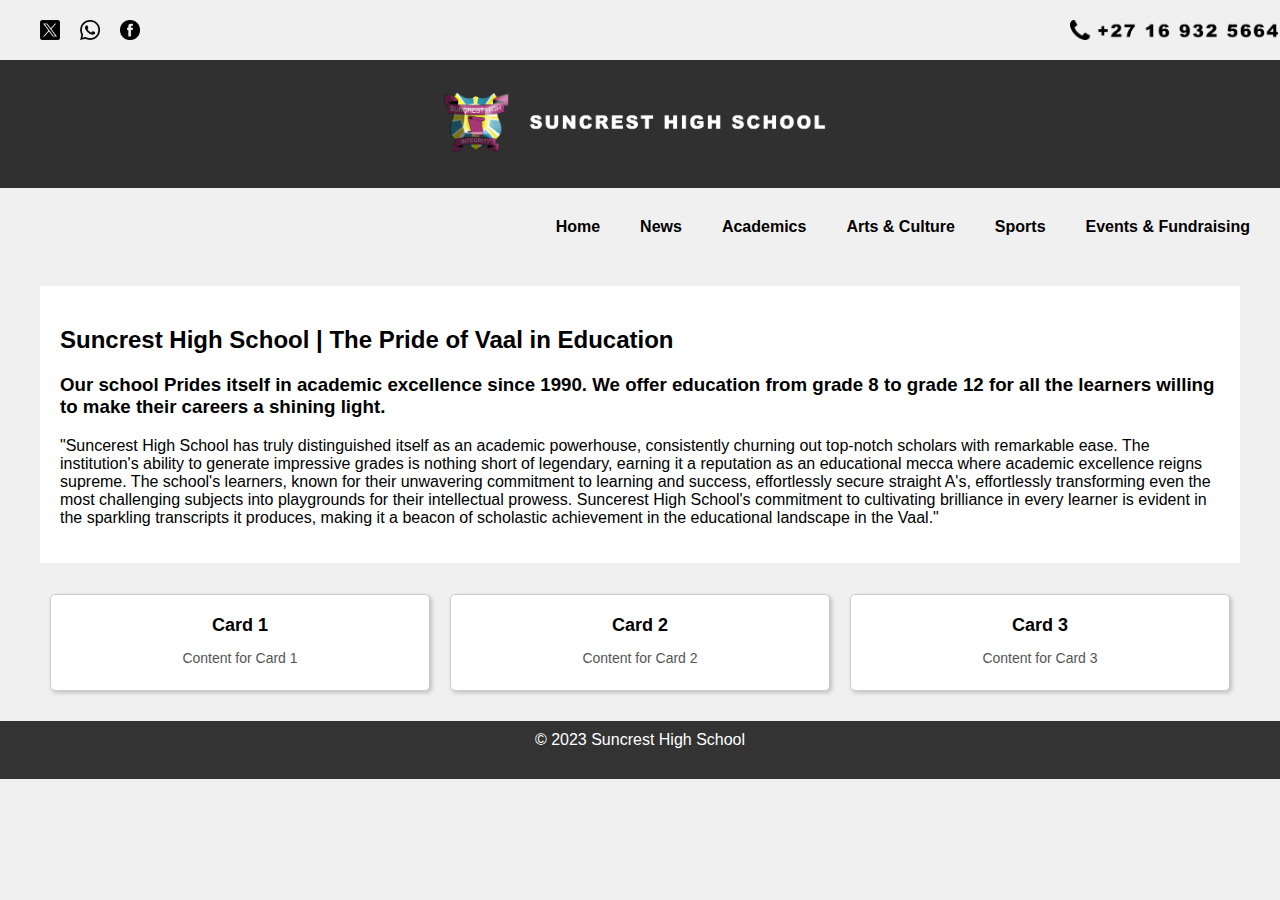
==== index.html @ d9d5be3b "Headings for Cards" ====
<!DOCTYPE html>
<html lang="en">
<head>
    <meta charset="UTF-8">
    <meta name="viewport" content="width=device-width, initial-scale=1.0">
    <title>Responsive Website</title>
    <link rel="stylesheet" href="style.css">
</head>
<body>

<div id="socials">
     <img id="twitter" src="images/twitter.png" alt="twitter">
     <img id="whatsapp" src="images/whatsapp.png" alt="whatsapp">
     <img id="fb" src="images/facebook.png" alt="fb">
    <img id="phone" src="images/phoneB4.png" alt="phone">
  
</div>
    <div id="logoLeft"><img class="logo" src="images/logoNamed.png"></div>

    <nav>
        <ul id="primary-navigation" class="primary-navigation flex">
            <li class="active"> <a href="index.html">Home</a></li>
            <li><a href="news.html">News</a></li>
            <li><a href="academics.html">Academics</a></li>
            <li><a href="arts.html">Arts & Culture</a></li>
            <li><a href="sports.html">Sports</a></li>
            <li><a href="events.html">Events & Fundraising</a></li>
        </ul>
    </nav>
    <div class="container">
        <div class="content">
            <h2>Suncrest High School | The Pride of Vaal in Education</h2>
            <h3>Our school Prides itself in academic excellence since 1990. <wbr>We offer education from grade 8 to grade 12 for all
            the learners willing to make their careers a shining light.</h3>

            <p>"Suncerest High School has truly distinguished itself as an academic powerhouse, 
                consistently churning out top-notch scholars with remarkable ease. 
                The institution's ability to generate impressive grades is nothing short of legendary, 
                earning it a reputation as an educational mecca where academic excellence reigns supreme. 
                The school's learners, known for their unwavering commitment to learning and success, 
                effortlessly secure straight A's, effortlessly transforming even the most challenging subjects 
                into playgrounds for their intellectual prowess. Suncerest High School's commitment to cultivating 
                brilliance in every learner is evident in the sparkling transcripts it produces, 
                making it a beacon of scholastic achievement in the educational landscape in the Vaal."</p>
        </div>
        <div id="cardHeadings">
            <h1>
                
            </h1>
        </div>
        <div class="card-container">
            <div class="card">
                <h4>Card 1</h4>
                <p>Content for Card 1</p>
            </div>
            <div class="card">
                <h4>Card 2</h4>
                <p>Content for Card 2</p>
            </div>
            <div class="card">
                <h4>Card 3</h4>
                <p>Content for Card 3</p>
            </div>
        </div>
    </div>

    <footer>
        &copy; 2023 Suncrest High School
    <footer>
</body>
</html>
---- style.css ----
body {
    font-family: Arial, sans-serif;
    margin: 0;
    padding: 0;
    background-color: #f0f0f0;
}

header {
    background-color: #ffffff;
    color: #000000;
    padding: 10px;
    text-align: center;
}

#socials{
    height: 20px;
    padding: 20px;
    display: flex; /* Use flexbox to arrange the images in a row */
    align-items: center; /* Vertically center the images */
  }
  
  .social-icon {
    margin-right: 10px; /* Add some spacing between the images */
  }
#twitter{
        height: 20px;
        width: 20px;
        margin-left: 20px;
}
#twitter:hover{
    height: 22px; 
    animation-duration: 10ms;
}
#whatsapp{
    height: 20px;
    width: 20px;
    margin-left: 20px;
}
#whatsapp:hover{
    height: 22px; 
    animation-duration: 10ms;
}
#fb{
    height: 20px;
    width: 20px;
    margin-left: 20px;
}
#fb:hover{
    height: 22px;
    animation-duration: 10ms; 
}
#phone{
    height:20px;
    width:auto;
    margin-right: 20% !important;
    margin-left: 75%;
}
#phone:hover{
    height: 21px;
    width: auto + 1px;
    animation-duration: 10ms;

}

div#logoLeft{
    text-align: center;
    background-color: #303030;
}

nav {
    background-color: #f0f0f0;
    padding: 10px;
    padding-top: 30px;
}

img.logo{
    width: auto; 
    height:60px;
    margin: 2rem;
}
ul {
    list-style: none;
    margin: 0;
    padding: 0;
    display: flex;
    justify-content: flex-end; /* Align the navigation to the right */
}

li {
    margin: 0 20px;
}

a {
    text-decoration: none;
    color: black;
    font-weight: bold;
}

/* Style the menu items on hover */
a:hover {
    color: #510230;
}

a.active{
    text-decoration: underline;
}

.container {
    max-width: 1200px;
    margin: 0 auto;
    padding: 20px;
}

.content {
    background-color: #fff;
    padding: 20px;
    margin: 20px 0;
}

footer {
    background-color: #333;
    color: #fff;
    padding: 10px;
    text-align: center;
}

/* Media queries for responsiveness */
@media (max-width: 768px) {

    #phone{
        height:20px;
        width:auto;
        margin-right: 20px !important;
        margin-left: 40%;
    }
    
    header {
        padding: 10px 0;
    }

    nav {
        display: flex;
        flex-direction: column;
        align-items: center;
    }

    ul {
        flex-direction: column;
        text-align: center;
    }

    li {
        margin: 10px 0;
    }
}
@media (max-width: 1024px) {
    #phone{
        height:20px;
        width:auto;
        margin-right: 30px !important;
        margin-left: auto;
    }
}
@media (max-width: 480px) {
    #phone{
        height:20px;
        width:auto;
        margin-right: 30px !important;
        margin-left: auto;
    }
}

/*Home or Index*/
.card-container {
    display: flex;
    justify-content: space-between;
}

.card {
    width: 30%; 
    border: 1px solid #ccc;
    padding: 10px;
    margin: 10px;
    box-shadow: 2px 2px 4px rgba(0, 0, 0, 0.2);
    border-radius: 5px;
    background-color: #fff;
    text-align: center;
}

.card h4 {
    font-size: 18px;
    margin: 10px 0;
}

.card p {
    font-size: 14px;
    color: #555;
}


/* Arts and Culture Section */

.img {
aspect-ratio: 0.975;

width: auto;
height: 300px;
}


.media-container{
flex: content;
}
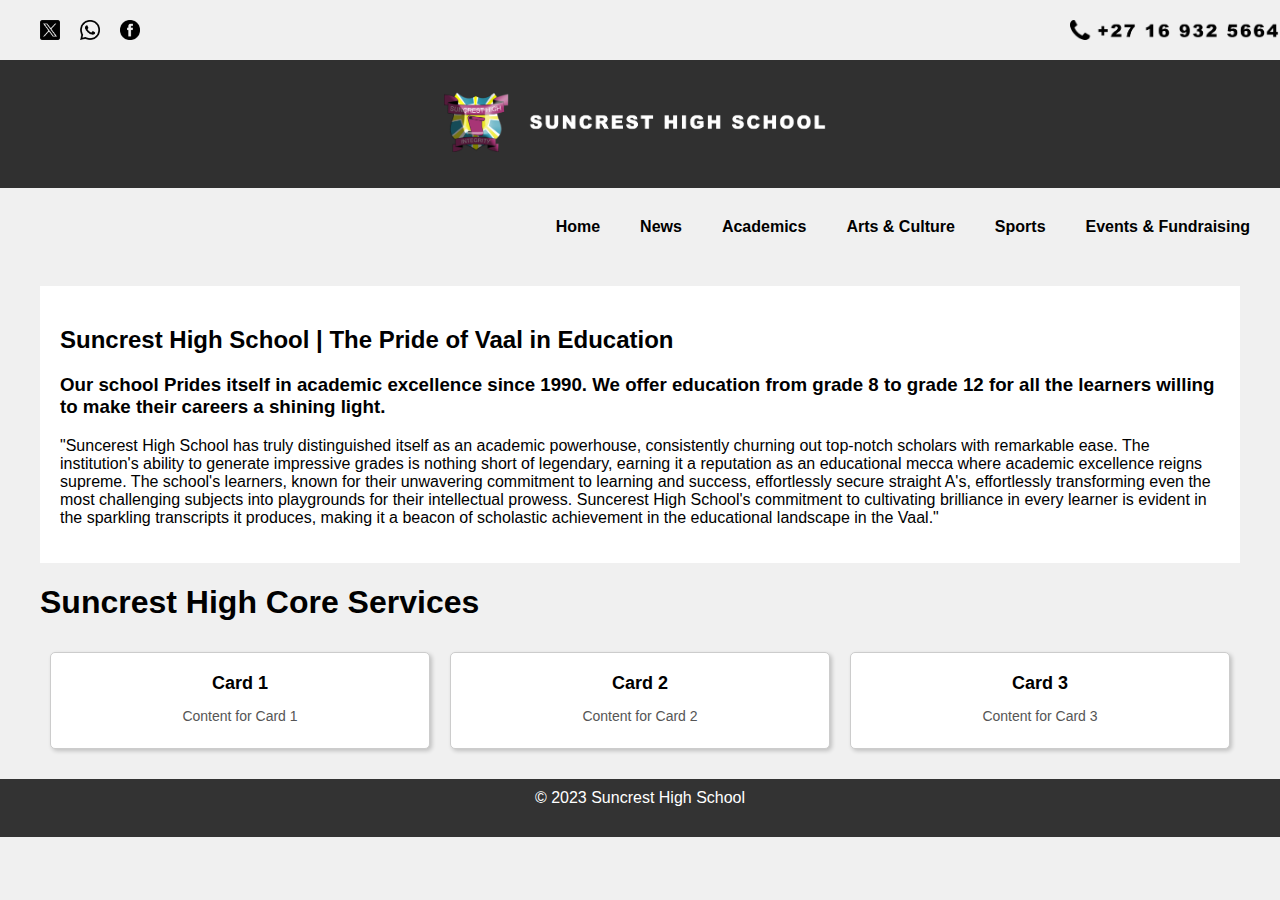
==== commit e1bc98c6: "Headings for Cards" ====
--- a/index.html
+++ b/index.html
@@ -44,8 +44,8 @@
                 making it a beacon of scholastic achievement in the educational landscape in the Vaal."</p>
         </div>
         <div id="cardHeadings">
-            <h1>
-                
+            <h1 id="coreServices">
+                Suncrest High Core Services
             </h1>
         </div>
         <div class="card-container">
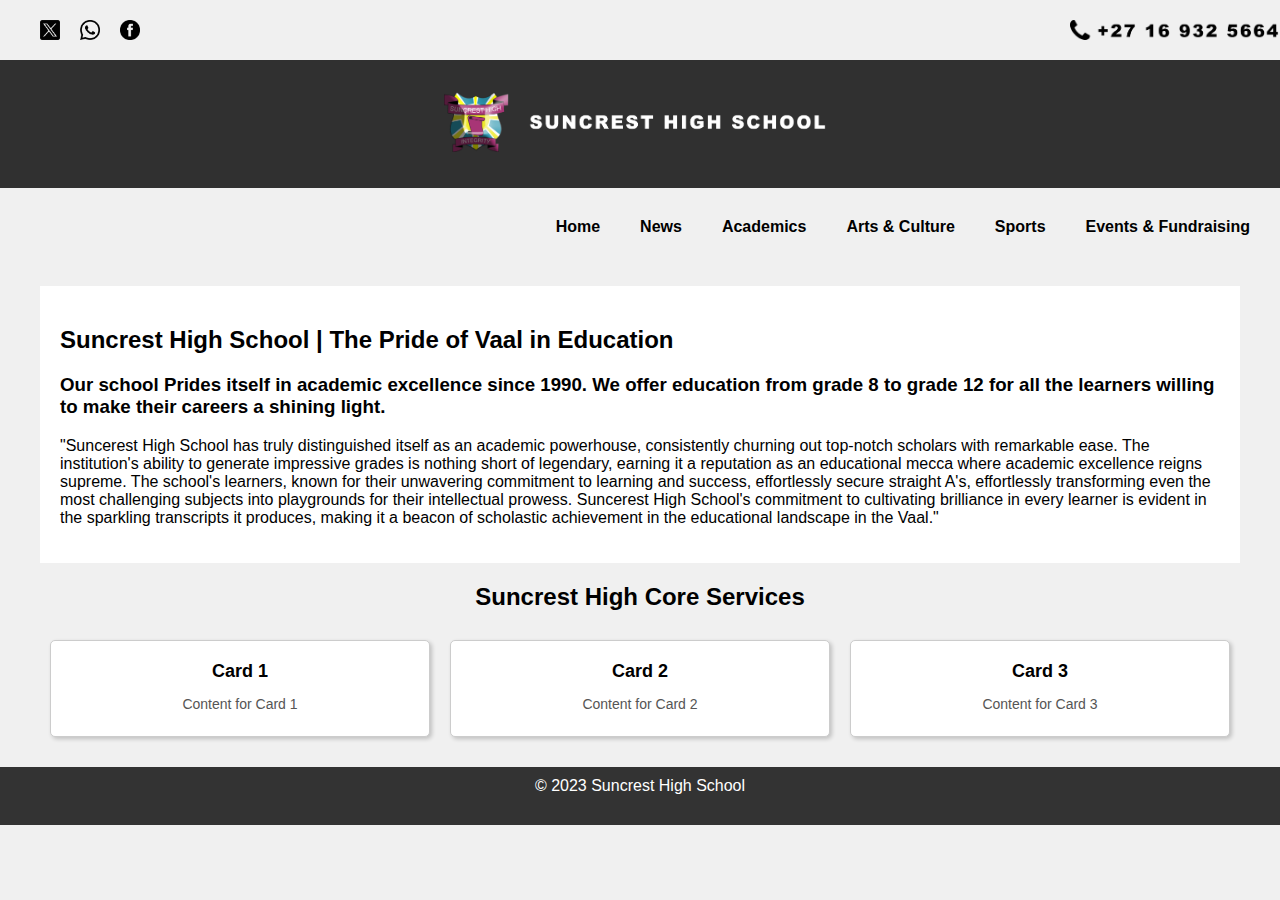
==== commit fe7d8ccc: "tags" ====
--- a/index.html
+++ b/index.html
@@ -44,9 +44,9 @@
                 making it a beacon of scholastic achievement in the educational landscape in the Vaal."</p>
         </div>
         <div id="cardHeadings">
-            <h1 id="coreServices">
+            <h2 id="coreServices">
                 Suncrest High Core Services
-            </h1>
+            </h2>
         </div>
         <div class="card-container">
             <div class="card">
--- a/style.css
+++ b/style.css
@@ -171,6 +171,10 @@
 }
 
 /*Home or Index*/
+
+h2#coreServices {
+text-align: center;
+}
 .card-container {
     display: flex;
     justify-content: space-between;
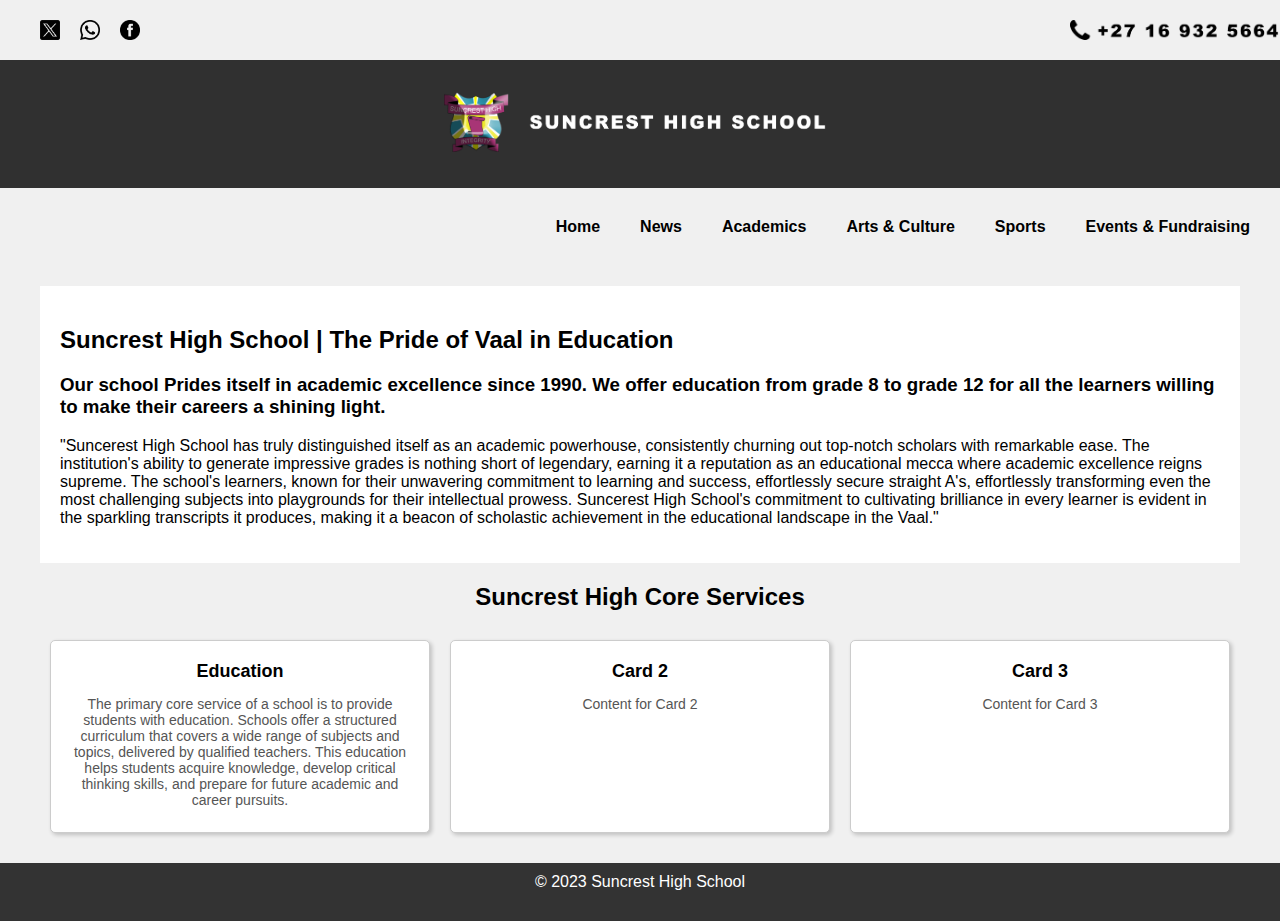
==== commit ae232a35: "card content" ====
--- a/index.html
+++ b/index.html
@@ -50,8 +50,11 @@
         </div>
         <div class="card-container">
             <div class="card">
-                <h4>Card 1</h4>
-                <p>Content for Card 1</p>
+                <h4>Education</h4>
+                <p>The primary core service of a school is to provide students with education. 
+                    Schools offer a structured curriculum that covers a wide range of subjects and topics, delivered by qualified teachers. 
+                    This education helps students acquire knowledge, develop critical thinking skills, 
+                    and prepare for future academic and career pursuits.</p>
             </div>
             <div class="card">
                 <h4>Card 2</h4>
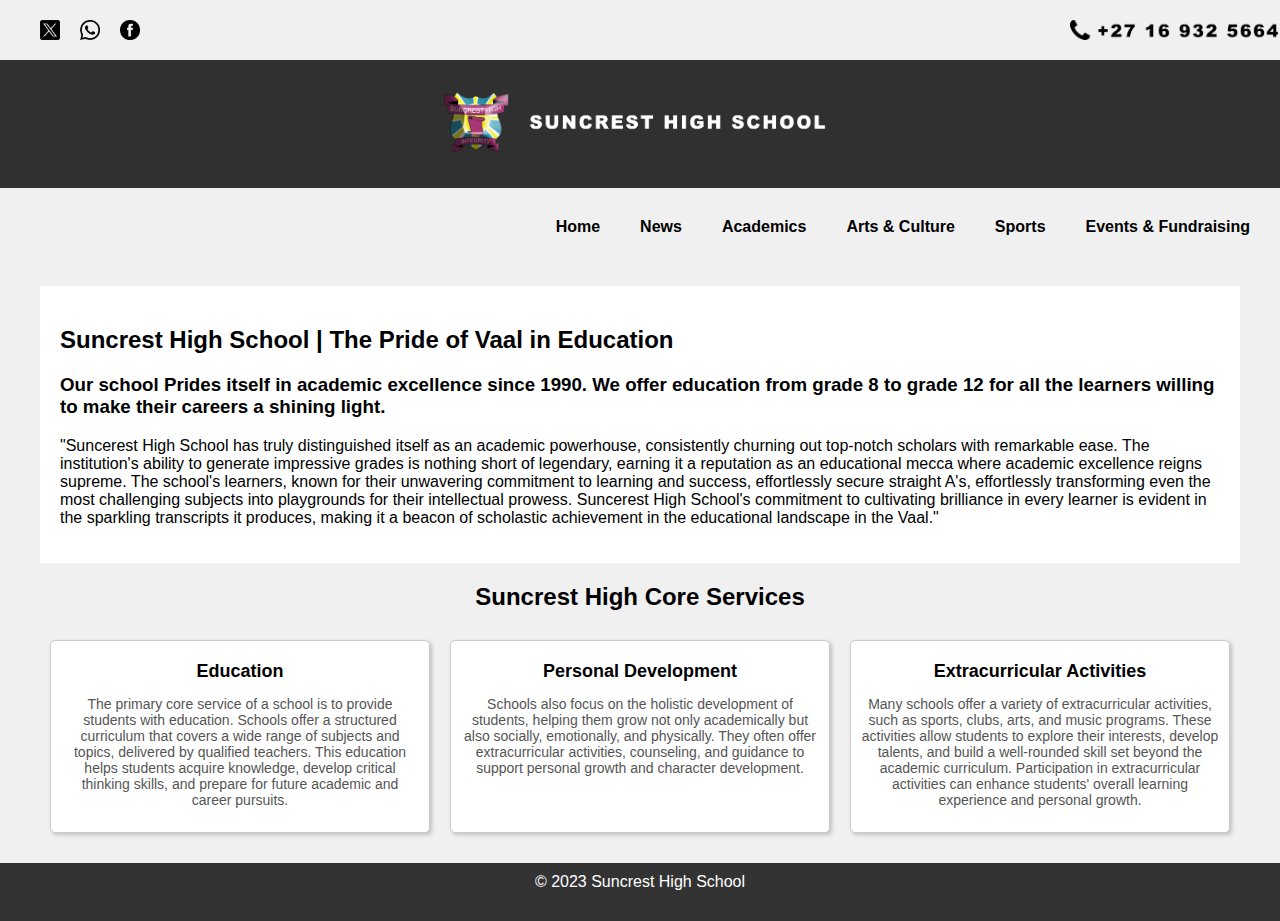
==== commit ff269f2e: "card content" ====
--- a/index.html
+++ b/index.html
@@ -57,12 +57,18 @@
                     and prepare for future academic and career pursuits.</p>
             </div>
             <div class="card">
-                <h4>Card 2</h4>
-                <p>Content for Card 2</p>
+                <h4>Personal Development</h4>
+                <p>Schools also focus on the holistic development of students, helping them grow not only academically but also socially, 
+                    emotionally, and physically. They often offer extracurricular activities, counseling, 
+                    and guidance to support personal growth and character development.</p>
             </div>
             <div class="card">
-                <h4>Card 3</h4>
-                <p>Content for Card 3</p>
+                <h4>Extracurricular Activities</h4>
+                <p>Many schools offer a variety of extracurricular activities, 
+                    such as sports, clubs, arts, and music programs. These activities allow students to 
+                    explore their interests, develop talents, and build a well-rounded skill set beyond the 
+                    academic curriculum. Participation in extracurricular activities can enhance students' 
+                    overall learning experience and personal growth.</p>
             </div>
         </div>
     </div>
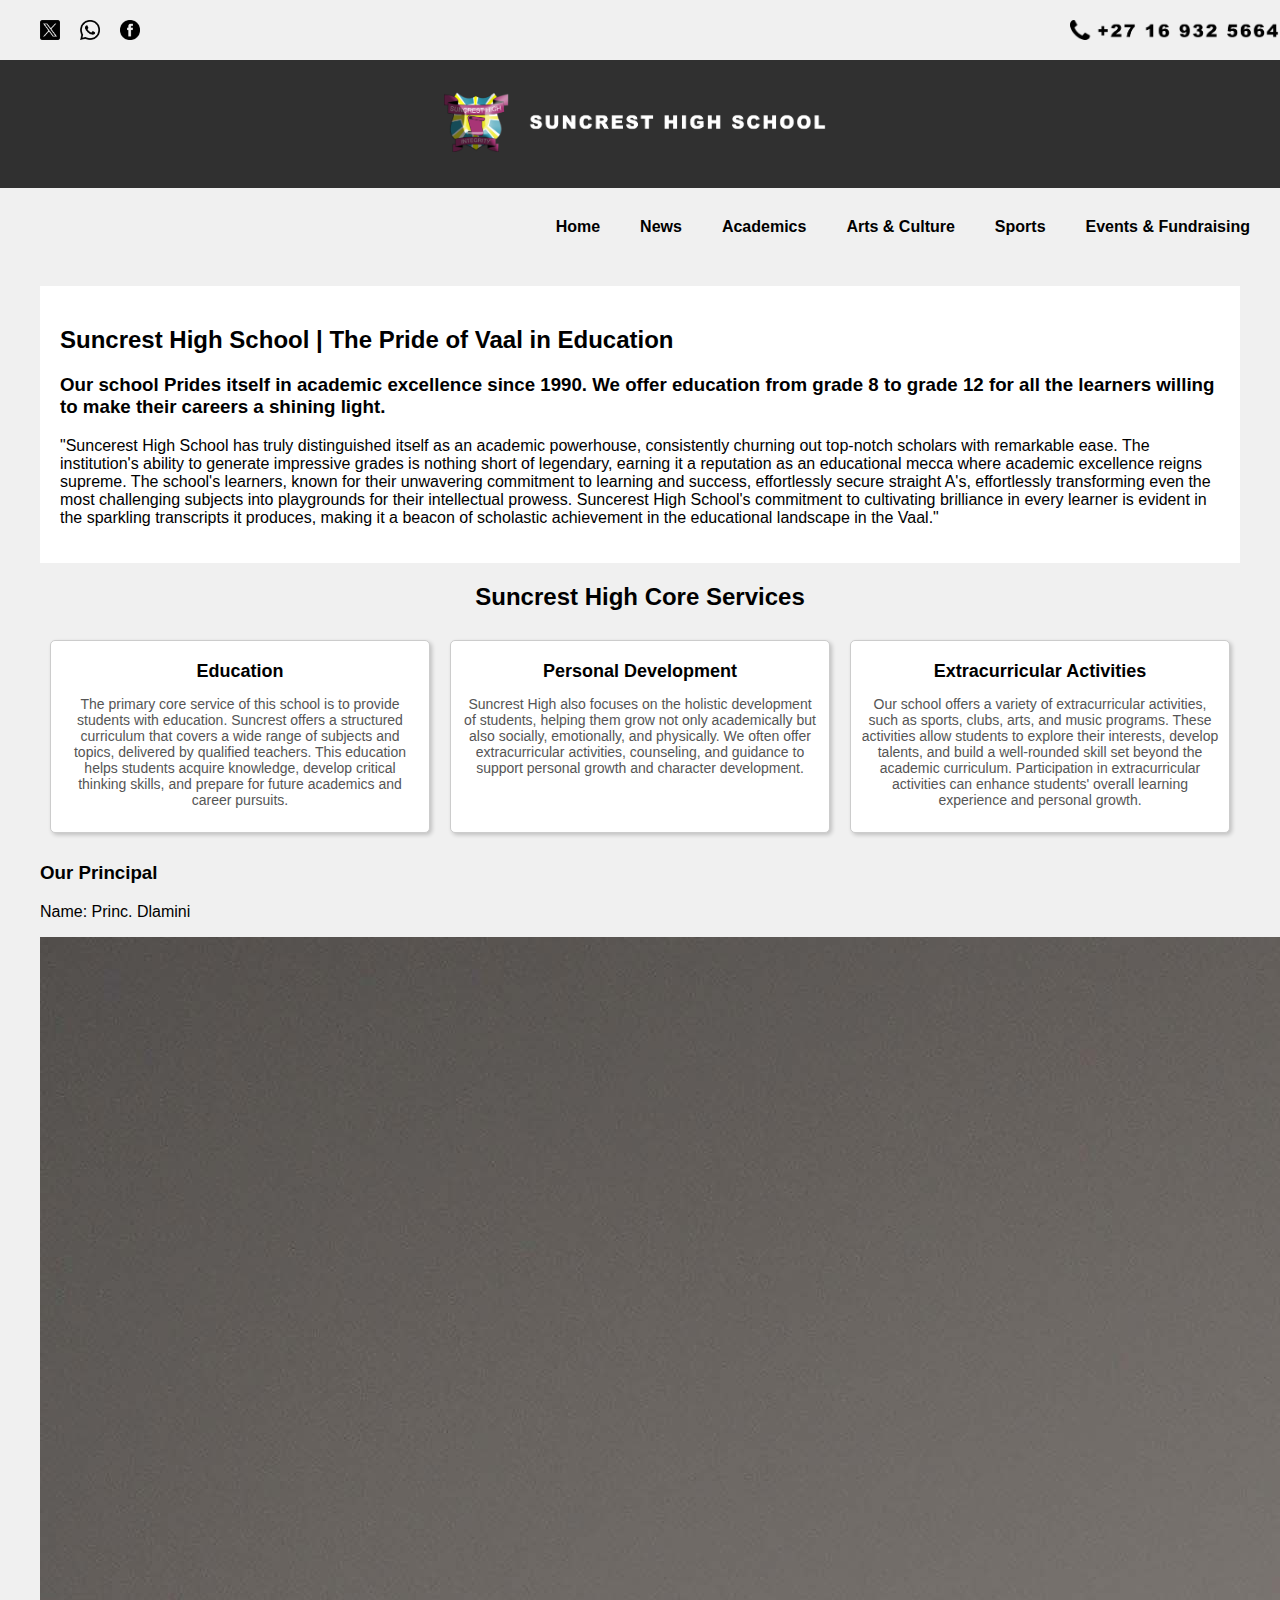
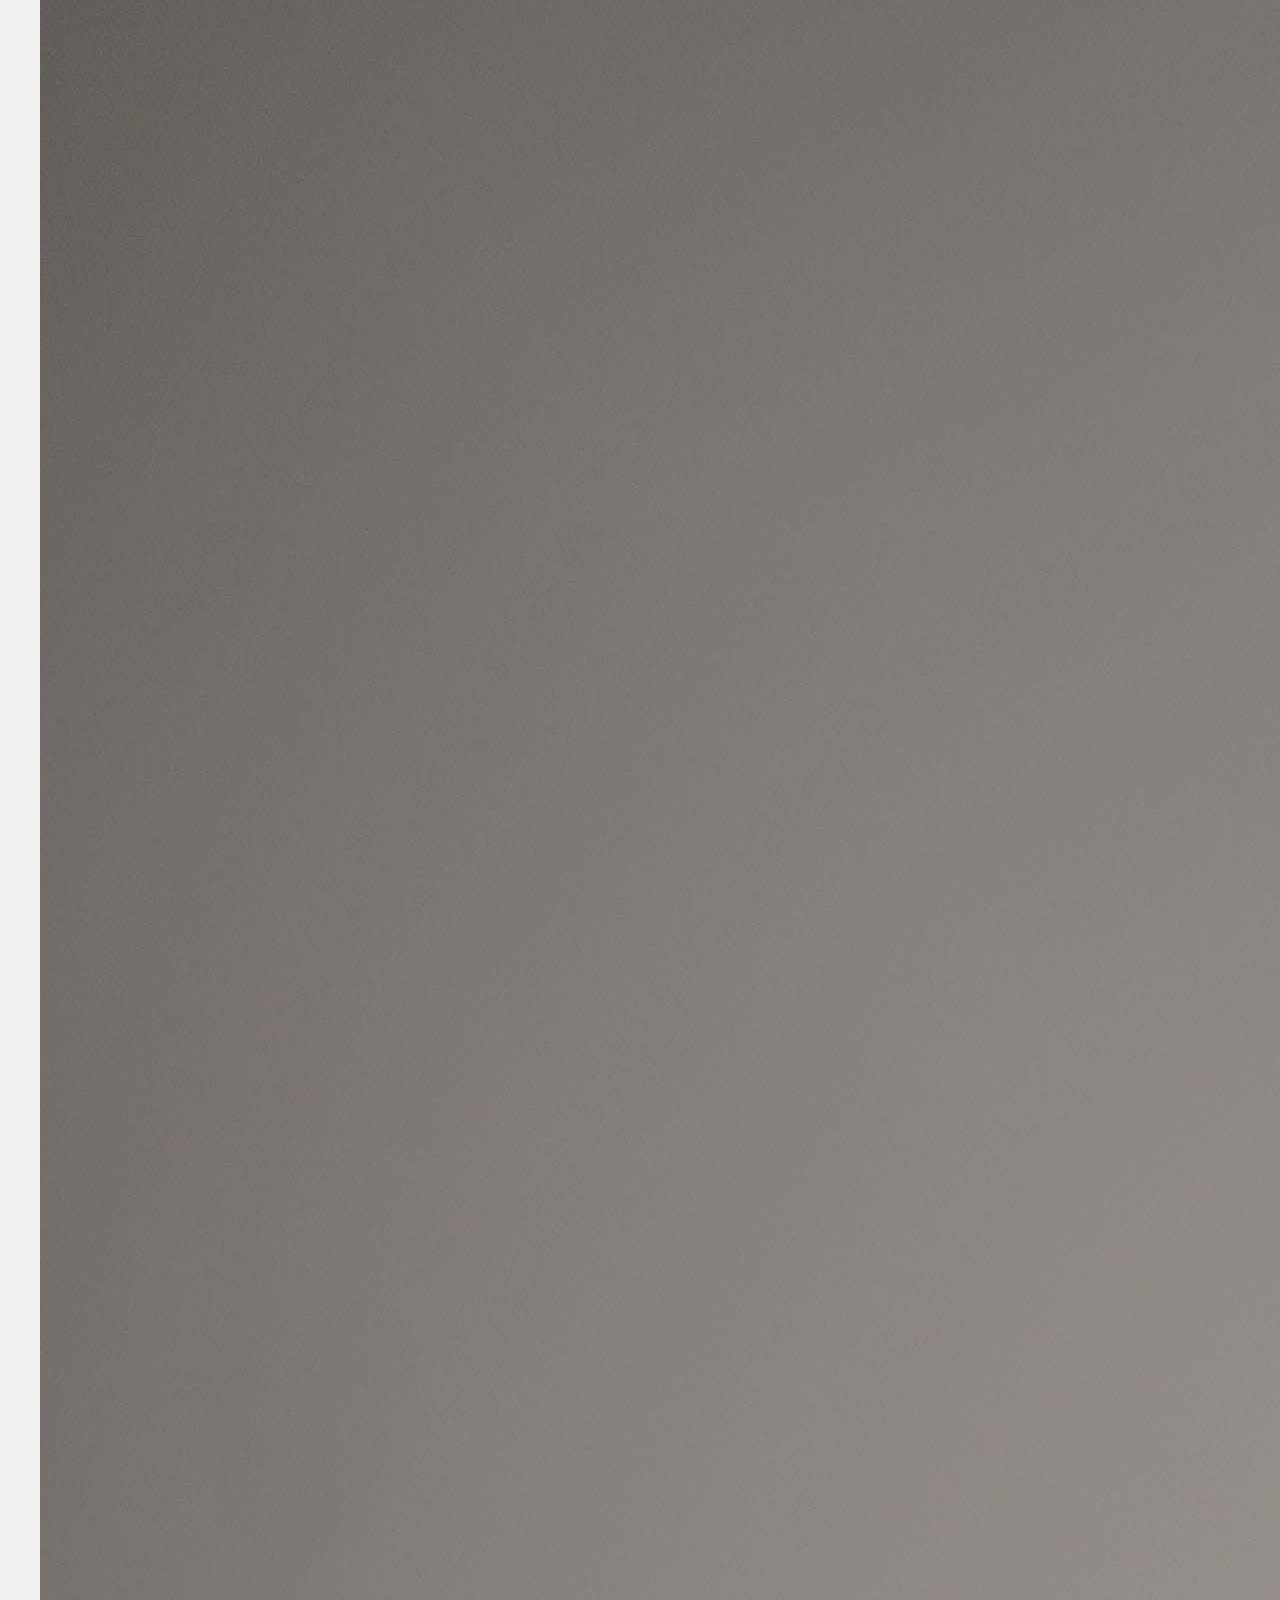
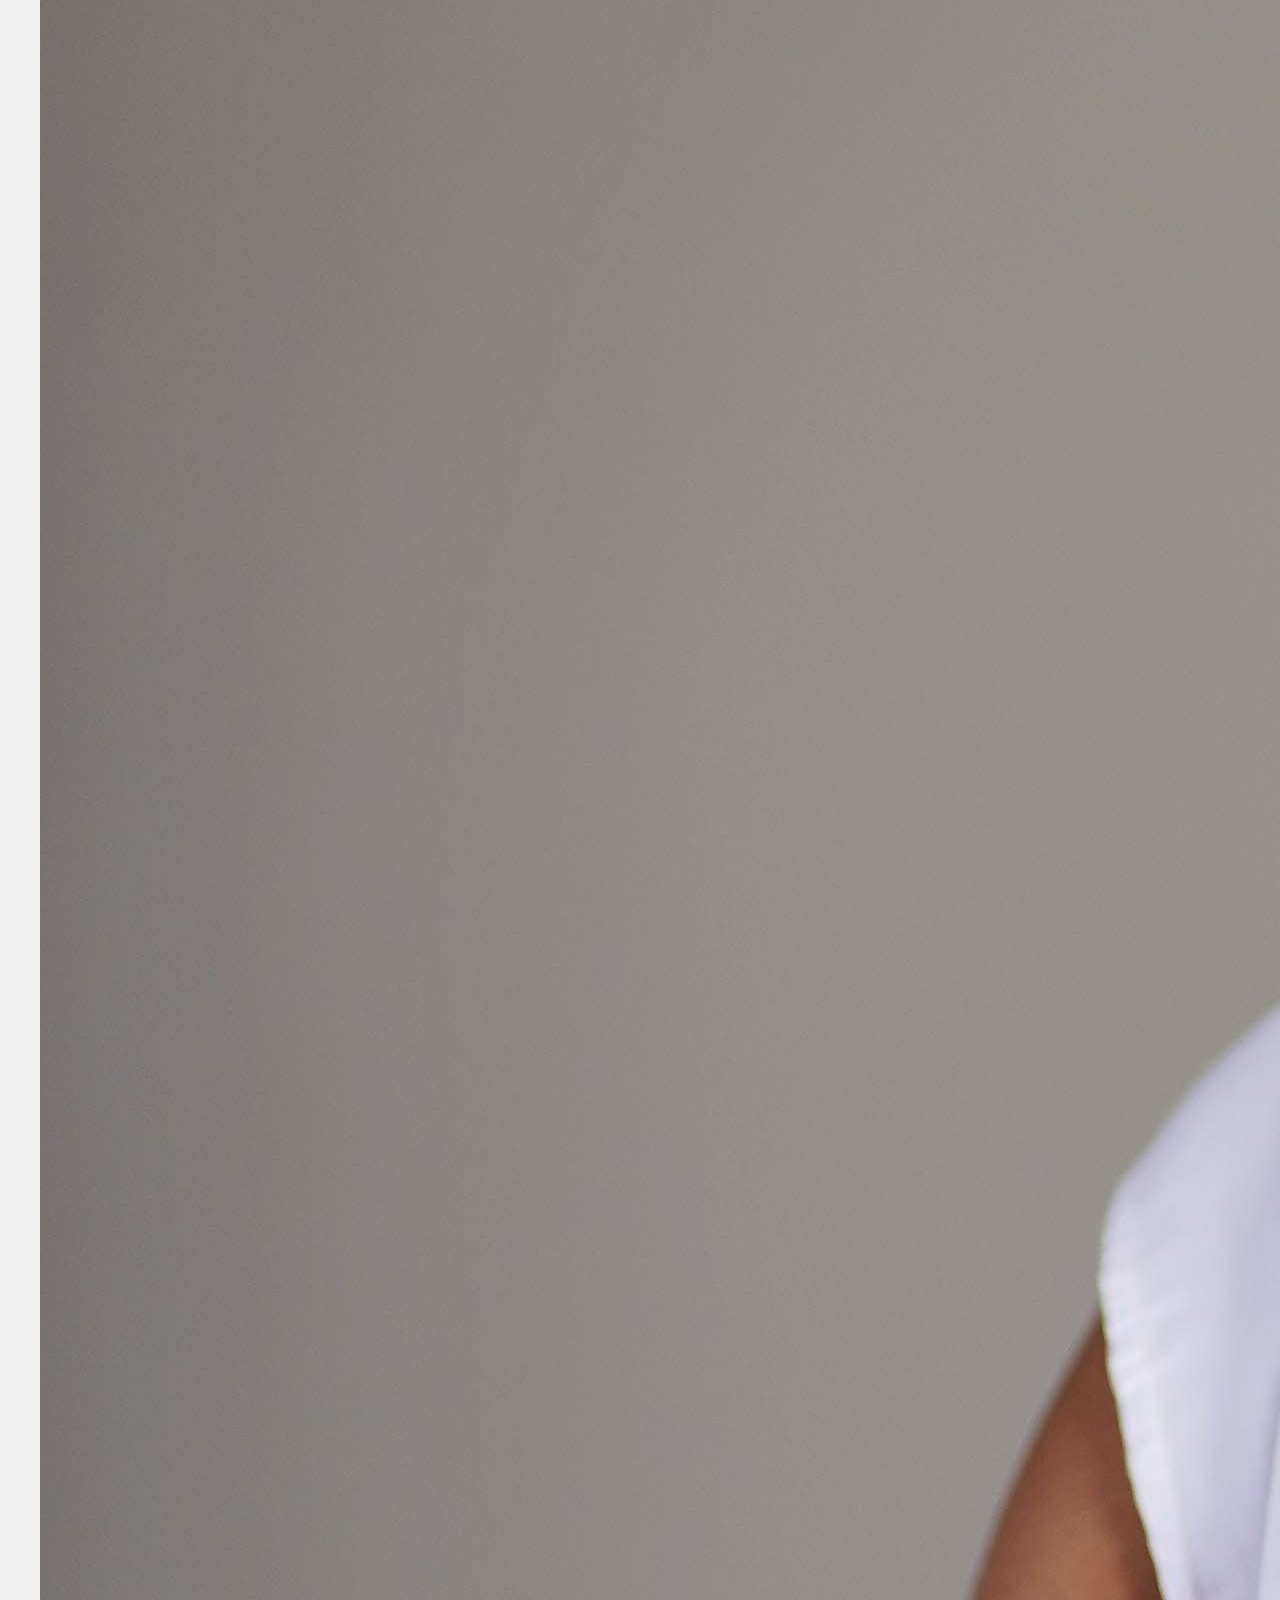
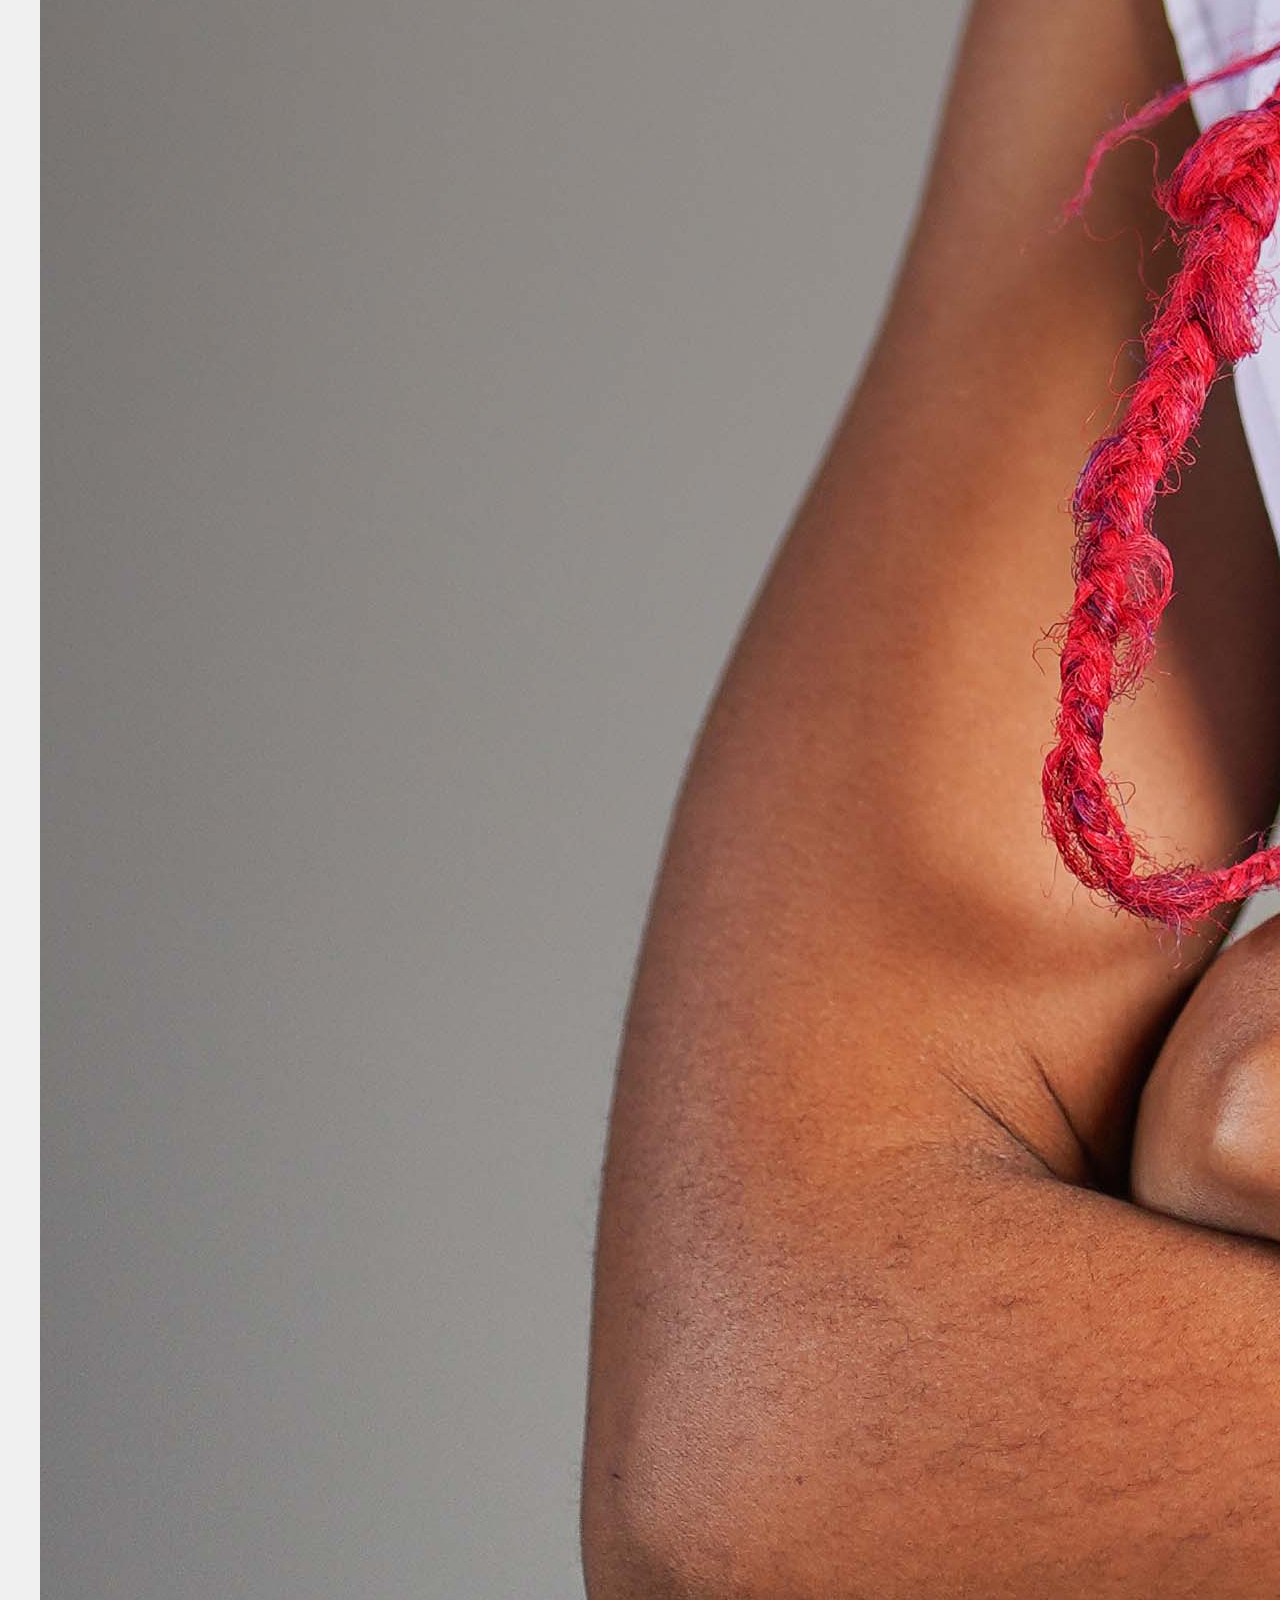
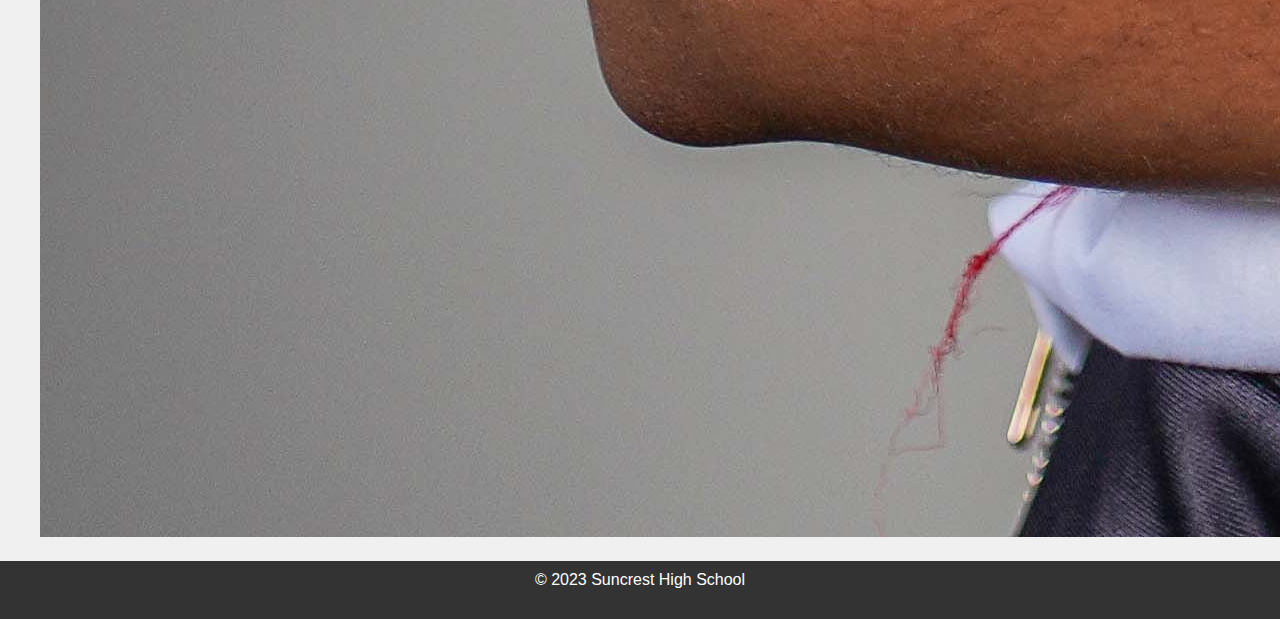
==== commit 6f65d2e8: "card content finalization" ====
--- a/index.html
+++ b/index.html
@@ -51,24 +51,34 @@
         <div class="card-container">
             <div class="card">
                 <h4>Education</h4>
-                <p>The primary core service of a school is to provide students with education. 
-                    Schools offer a structured curriculum that covers a wide range of subjects and topics, delivered by qualified teachers. 
+                <p>The primary core service of this school is to provide students with education. 
+                    Suncrest offers a structured curriculum that covers a wide range of subjects and topics, delivered by qualified teachers. 
                     This education helps students acquire knowledge, develop critical thinking skills, 
-                    and prepare for future academic and career pursuits.</p>
+                    and prepare for future academics and career pursuits.</p>
             </div>
             <div class="card">
                 <h4>Personal Development</h4>
-                <p>Schools also focus on the holistic development of students, helping them grow not only academically but also socially, 
-                    emotionally, and physically. They often offer extracurricular activities, counseling, 
+                <p>Suncrest High also focuses on the holistic development of students, helping them grow not only academically but also socially, 
+                    emotionally, and physically. We often offer extracurricular activities, counseling, 
                     and guidance to support personal growth and character development.</p>
             </div>
             <div class="card">
                 <h4>Extracurricular Activities</h4>
-                <p>Many schools offer a variety of extracurricular activities, 
+                <p>Our school offers a variety of extracurricular activities, 
                     such as sports, clubs, arts, and music programs. These activities allow students to 
                     explore their interests, develop talents, and build a well-rounded skill set beyond the 
                     academic curriculum. Participation in extracurricular activities can enhance students' 
                     overall learning experience and personal growth.</p>
+            </div>
+        </div>
+
+        <div class="principalContent">
+            <section>
+                <h3>Our Principal</h3>
+                <p>Name: Princ. Dlamini</p>
+            </section>
+            <div>
+                <img id="principalPic" src="images/ss.jpg" alt="">
             </div>
         </div>
     </div>
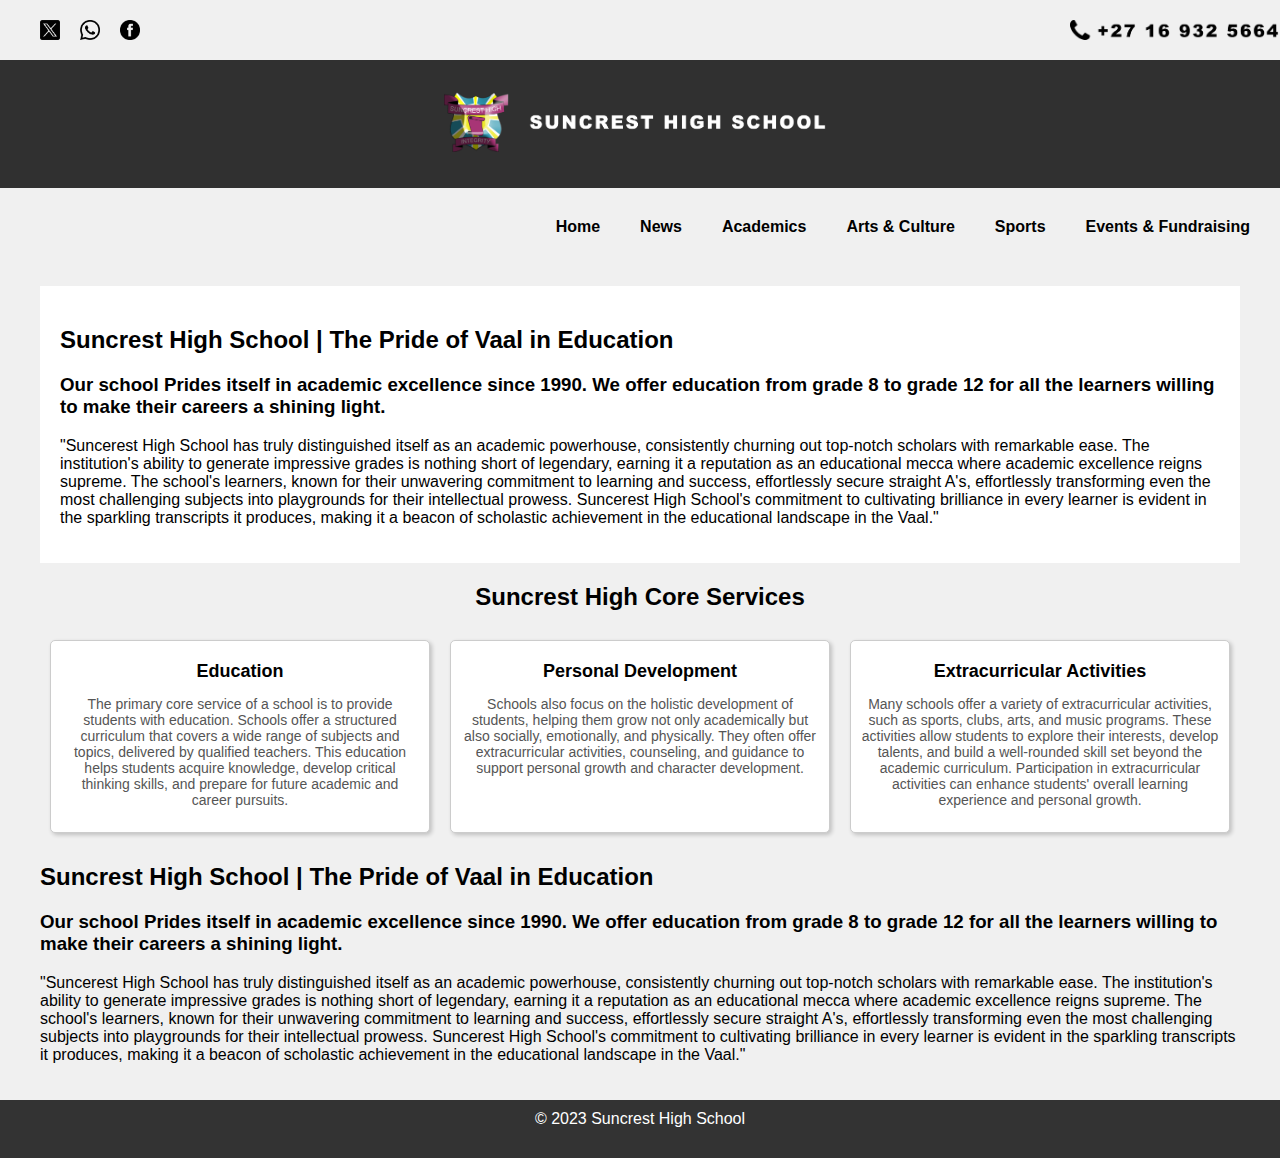
==== commit 224b270a: "Principals section" ====
--- a/index.html
+++ b/index.html
@@ -51,20 +51,20 @@
         <div class="card-container">
             <div class="card">
                 <h4>Education</h4>
-                <p>The primary core service of this school is to provide students with education. 
-                    Suncrest offers a structured curriculum that covers a wide range of subjects and topics, delivered by qualified teachers. 
+                <p>The primary core service of a school is to provide students with education. 
+                    Schools offer a structured curriculum that covers a wide range of subjects and topics, delivered by qualified teachers. 
                     This education helps students acquire knowledge, develop critical thinking skills, 
-                    and prepare for future academics and career pursuits.</p>
+                    and prepare for future academic and career pursuits.</p>
             </div>
             <div class="card">
                 <h4>Personal Development</h4>
-                <p>Suncrest High also focuses on the holistic development of students, helping them grow not only academically but also socially, 
-                    emotionally, and physically. We often offer extracurricular activities, counseling, 
+                <p>Schools also focus on the holistic development of students, helping them grow not only academically but also socially, 
+                    emotionally, and physically. They often offer extracurricular activities, counseling, 
                     and guidance to support personal growth and character development.</p>
             </div>
             <div class="card">
                 <h4>Extracurricular Activities</h4>
-                <p>Our school offers a variety of extracurricular activities, 
+                <p>Many schools offer a variety of extracurricular activities, 
                     such as sports, clubs, arts, and music programs. These activities allow students to 
                     explore their interests, develop talents, and build a well-rounded skill set beyond the 
                     academic curriculum. Participation in extracurricular activities can enhance students' 
@@ -73,13 +73,19 @@
         </div>
 
         <div class="principalContent">
-            <section>
-                <h3>Our Principal</h3>
-                <p>Name: Princ. Dlamini</p>
-            </section>
-            <div>
-                <img id="principalPic" src="images/ss.jpg" alt="">
-            </div>
+            <h2>Suncrest High School | The Pride of Vaal in Education</h2>
+            <h3>Our school Prides itself in academic excellence since 1990. <wbr>We offer education from grade 8 to grade 12 for all
+            the learners willing to make their careers a shining light.</h3>
+
+            <p>"Suncerest High School has truly distinguished itself as an academic powerhouse, 
+                consistently churning out top-notch scholars with remarkable ease. 
+                The institution's ability to generate impressive grades is nothing short of legendary, 
+                earning it a reputation as an educational mecca where academic excellence reigns supreme. 
+                The school's learners, known for their unwavering commitment to learning and success, 
+                effortlessly secure straight A's, effortlessly transforming even the most challenging subjects 
+                into playgrounds for their intellectual prowess. Suncerest High School's commitment to cultivating 
+                brilliance in every learner is evident in the sparkling transcripts it produces, 
+                making it a beacon of scholastic achievement in the educational landscape in the Vaal."</p>
         </div>
     </div>
 
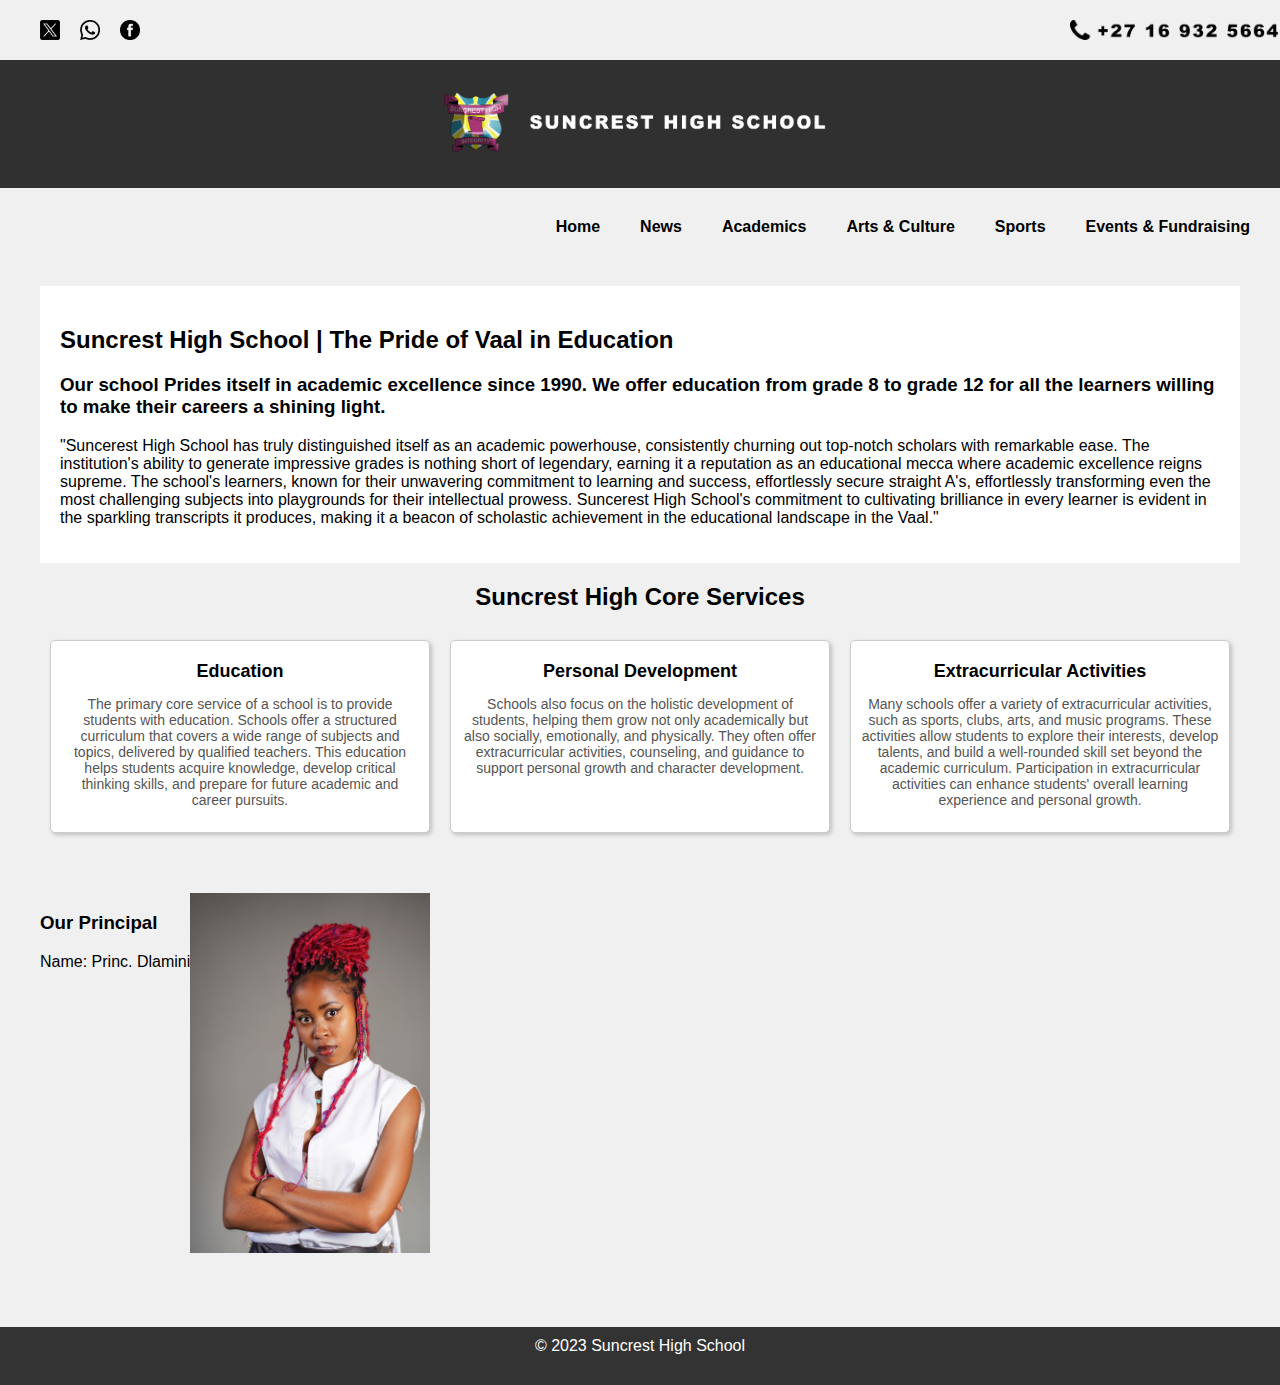
==== commit 59d01097: "style principal" ====
--- a/index.html
+++ b/index.html
@@ -73,19 +73,13 @@
         </div>
 
         <div class="principalContent">
-            <h2>Suncrest High School | The Pride of Vaal in Education</h2>
-            <h3>Our school Prides itself in academic excellence since 1990. <wbr>We offer education from grade 8 to grade 12 for all
-            the learners willing to make their careers a shining light.</h3>
-
-            <p>"Suncerest High School has truly distinguished itself as an academic powerhouse, 
-                consistently churning out top-notch scholars with remarkable ease. 
-                The institution's ability to generate impressive grades is nothing short of legendary, 
-                earning it a reputation as an educational mecca where academic excellence reigns supreme. 
-                The school's learners, known for their unwavering commitment to learning and success, 
-                effortlessly secure straight A's, effortlessly transforming even the most challenging subjects 
-                into playgrounds for their intellectual prowess. Suncerest High School's commitment to cultivating 
-                brilliance in every learner is evident in the sparkling transcripts it produces, 
-                making it a beacon of scholastic achievement in the educational landscape in the Vaal."</p>
+            <section>
+                <h3>Our Principal</h3>
+                <p>Name: Princ. Dlamini</p>
+            </section>
+            <div>
+                <img id="principalPic" src="images/ss.jpg" alt="">
+            </div>
         </div>
     </div>
 
--- a/style.css
+++ b/style.css
@@ -201,6 +201,15 @@
     color: #555;
 }
 
+div.principalContent{
+display: flex;
+margin: 50px auto;
+}
+#principalPic{
+    width: 240px;
+    height: 360px;
+}
+
 
 /* Arts and Culture Section */
 
